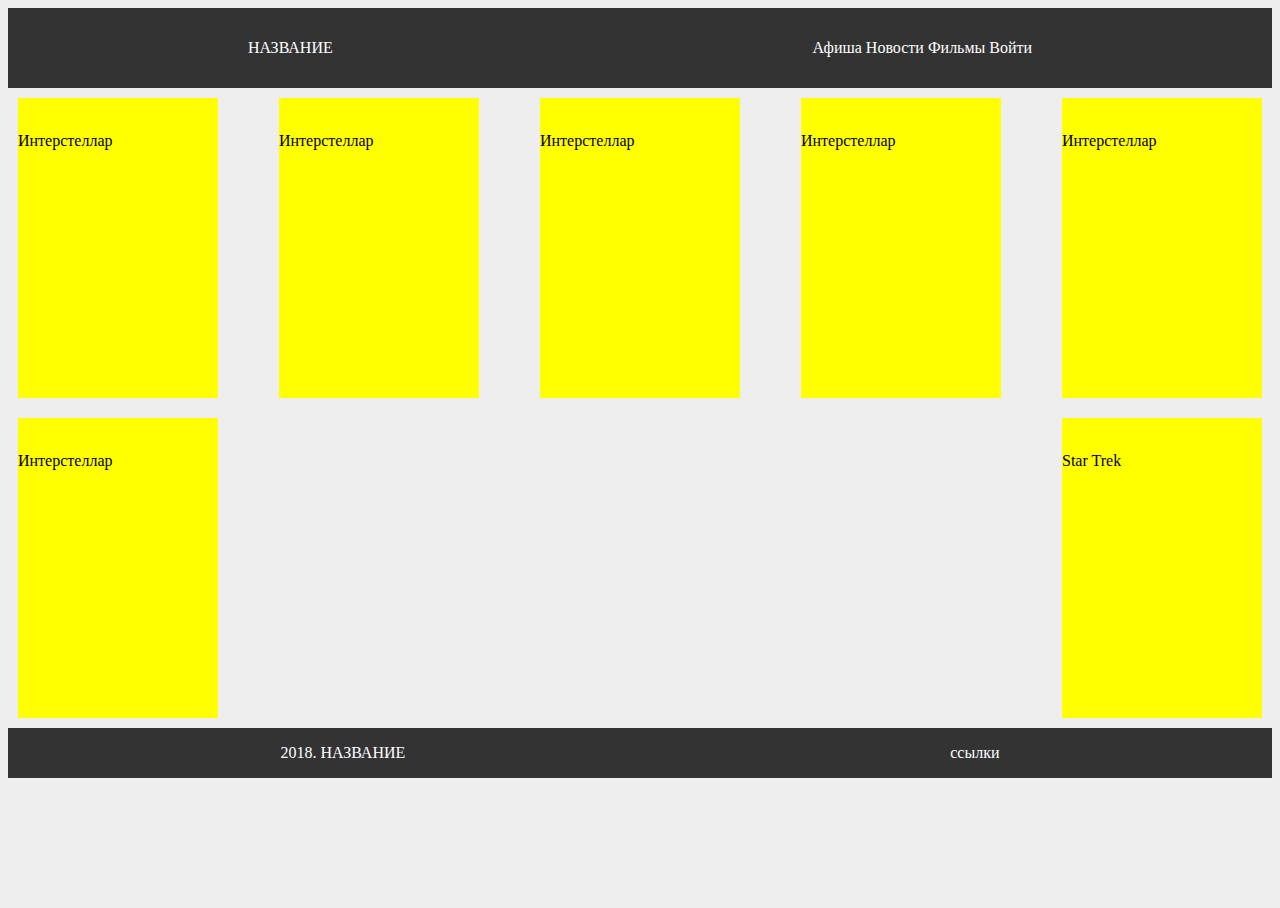
==== index.html @ 2dbe0edf "Create html and css files" ====
<!DOCTYPE html>

<html>
  <head>
    <link href="index.css" rel="stylesheet">
  </head>



  <body>
    <header>
      <div class="header-logo">НАЗВАНИЕ</div>
      <nav>
        <a>Афиша</a>
        <a>Новости</a>
        <a>Фильмы</a>
        <a>Войти</a>
      </nav>

    </header>

    <main>
        <div class="film-data">
          <img src="">
          <p>Интерстеллар</p>
        </div>

        <div class="film-data">
          <img src="">
          <p>Интерстеллар</p>
        </div>
        <div class="film-data">
          <img src="">
          <p>Интерстеллар</p>
        </div>
        <div class="film-data">
          <img src="">
          <p>Интерстеллар</p>
        </div>
        <div class="film-data">
          <img src="">
          <p>Интерстеллар</p>
        </div>
        <div class="film-data">
          <img src="">
          <p>Интерстеллар</p>
        </div>
        <div class="film-data">
          <img src="">
          <p>Star Trek</p>
        </div>




    </main>

    <footer>
      <div class="footer-left">
        <span>2018. НАЗВАНИЕ</spam>
      </div>

      <div class="footer-right">
        ссылки
      </div>
    </footer>
  </body>

</html>
---- index.css ----
html,body {
  min-width: 500px;
  background: #eee;
  height: 100%;
}

header, footer{
  display: flex;
  flex-direction: row;
  align-items: center;
  justify-content: space-around;

  height: 80px;
  background-color: #333;
  color:#fff;
}


main {

  display: flex;
  flex-direction: row;
  justify-content:space-between;
  align-content: space-between;

  flex-wrap: wrap;

  background: #eee;
}

.film-data {
  display: inline-block;
  width: 200px;
  height: 300px;
  background: yellow;
  margin: 10px;
}


footer {
  height: 50px;
  margin-top: 0;
  background: #333;
}
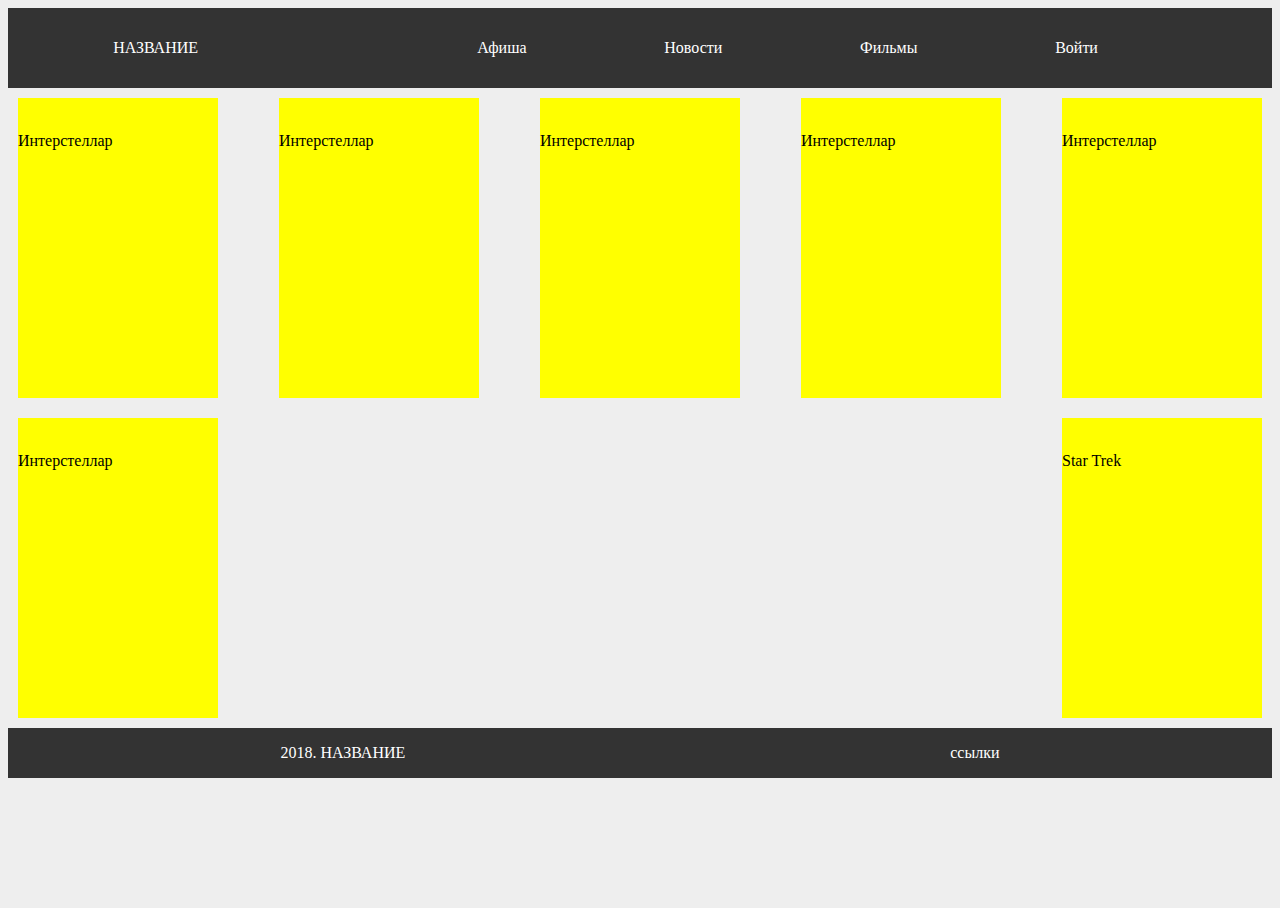
==== commit 3bdd931a: "Changed main and and edit header" ====
--- a/index.html
+++ b/index.html
@@ -10,7 +10,7 @@
   <body>
     <header>
       <div class="header-logo">НАЗВАНИЕ</div>
-      <nav>
+      <nav class="header-nav">
         <a>Афиша</a>
         <a>Новости</a>
         <a>Фильмы</a>
--- a/index.css
+++ b/index.css
@@ -15,13 +15,25 @@
   color:#fff;
 }
 
+.header-logo {
+  float: left;
+}
+.header-nav {
+  display: flex;
+  flex-direction: row;
+  justify-content: space-around;
+  width: 60%;
+}
+
+
+
 
 main {
 
   display: flex;
   flex-direction: row;
   justify-content:space-between;
-  align-content: space-between;
+  align-content:space-between;
 
   flex-wrap: wrap;
 
@@ -29,7 +41,8 @@
 }
 
 .film-data {
-  display: inline-block;
+  display: inline;
+  float: left;
   width: 200px;
   height: 300px;
   background: yellow;
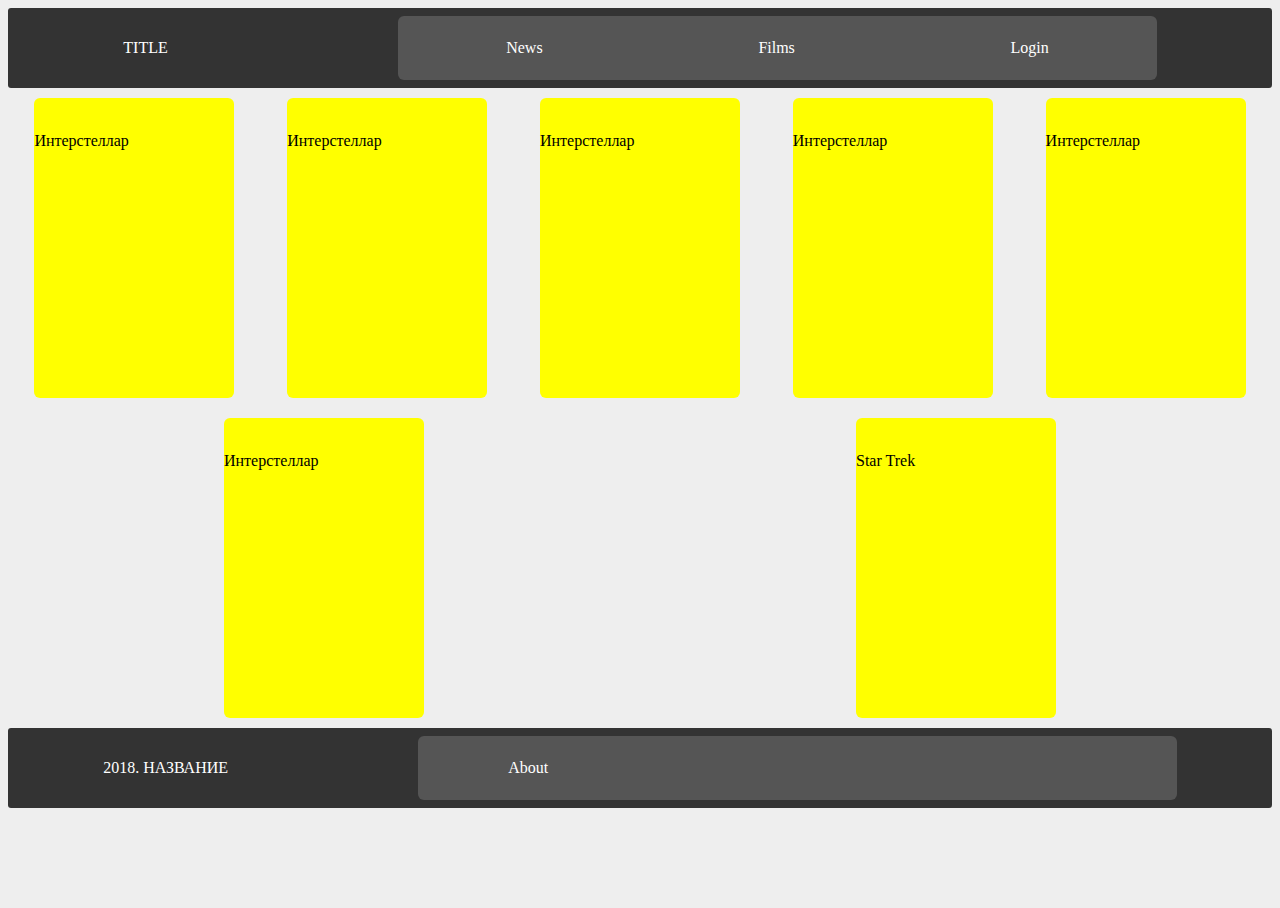
==== commit fa948a6d: "Add border-radius" ====
--- a/index.html
+++ b/index.html
@@ -9,12 +9,12 @@
 
   <body>
     <header>
-      <div class="header-logo">НАЗВАНИЕ</div>
-      <nav class="header-nav">
-        <a>Афиша</a>
-        <a>Новости</a>
-        <a>Фильмы</a>
-        <a>Войти</a>
+      <div class="header-logo">TITLE</div>
+      <nav class="nav">
+
+        <a>News</a>
+        <a>Films</a>
+        <a>Login</a>
       </nav>
 
     </header>
@@ -60,8 +60,11 @@
         <span>2018. НАЗВАНИЕ</spam>
       </div>
 
-      <div class="footer-right">
-        ссылки
+      <nav class="nav">
+        <a>About</a>
+        <a></a>
+        <a></a>
+        <a></a>
       </div>
     </footer>
   </body>
--- a/index.css
+++ b/index.css
@@ -13,16 +13,26 @@
   height: 80px;
   background-color: #333;
   color:#fff;
+
+
+  border-radius: 3px;
 }
 
 .header-logo {
   float: left;
 }
-.header-nav {
+.nav {
   display: flex;
   flex-direction: row;
   justify-content: space-around;
+  align-items: center;
+
+  background-color: #555;
+
+  height: 80%;
   width: 60%;
+
+  border-radius: 6px;
 }
 
 
@@ -32,12 +42,14 @@
 
   display: flex;
   flex-direction: row;
-  justify-content:space-between;
+  justify-content:space-around;
   align-content:space-between;
 
   flex-wrap: wrap;
 
   background: #eee;
+
+
 }
 
 .film-data {
@@ -47,6 +59,10 @@
   height: 300px;
   background: yellow;
   margin: 10px;
+
+
+  border-radius: 6px;
+  }
 }
 
 
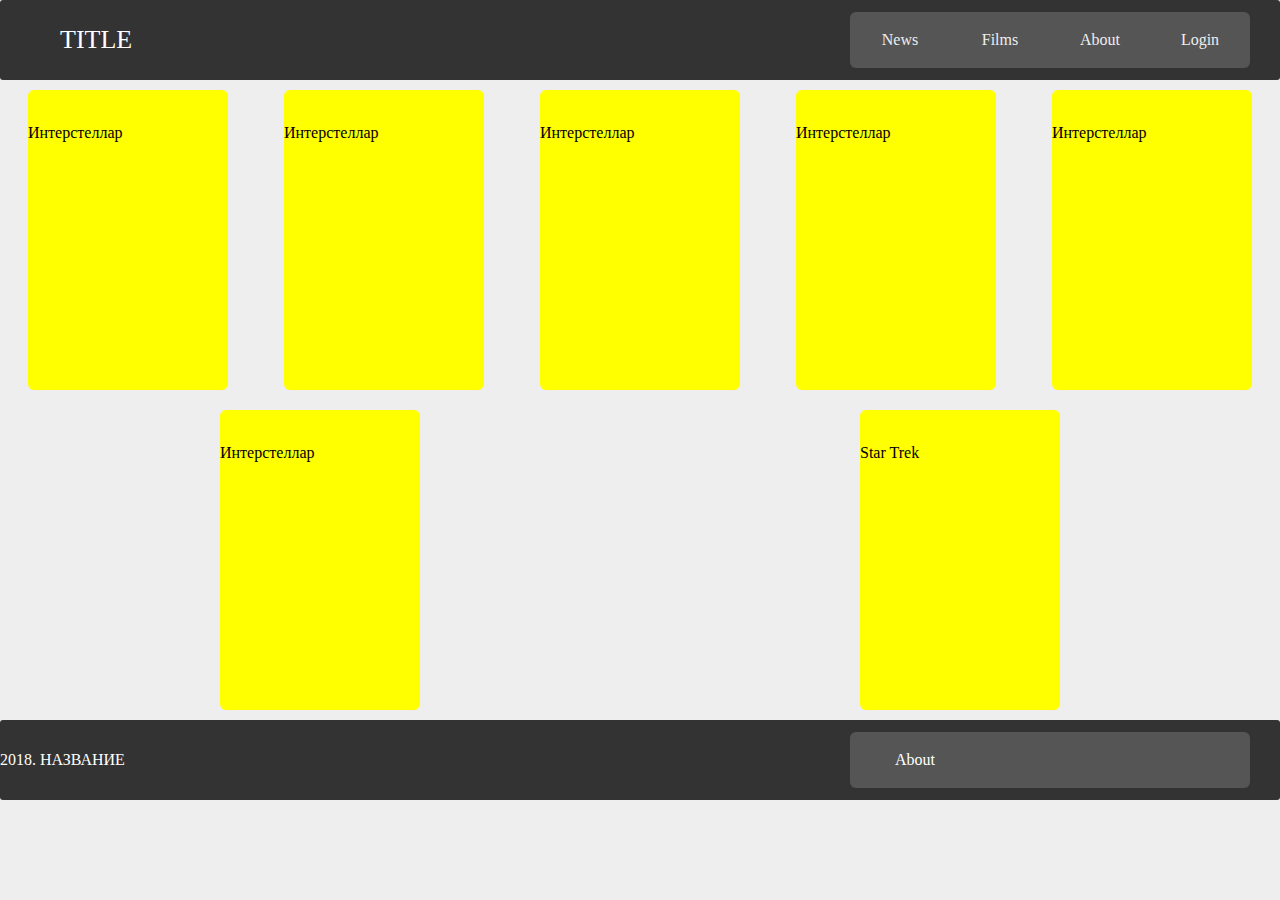
==== commit 3a4b014b: "Header complete" ====
--- a/index.html
+++ b/index.html
@@ -10,13 +10,12 @@
   <body>
     <header>
       <div class="header-logo">TITLE</div>
-      <nav class="nav">
-
-        <a>News</a>
-        <a>Films</a>
-        <a>Login</a>
-      </nav>
-
+        <ul class="nav">
+            <a href="#"><li>News</li></a>
+            <a href="#"><li>Films</li></a>
+            <a href="#"><li>About</li></a>
+            <a href="#"><li>Login</li></a>
+        </ul>
     </header>
 
     <main>
--- a/index.css
+++ b/index.css
@@ -2,13 +2,15 @@
   min-width: 500px;
   background: #eee;
   height: 100%;
+  margin: 0;
+
 }
 
 header, footer{
   display: flex;
   flex-direction: row;
   align-items: center;
-  justify-content: space-around;
+  justify-content: space-between;
 
   height: 80px;
   background-color: #333;
@@ -17,6 +19,32 @@
 
   border-radius: 3px;
 }
+ul {
+  list-style: none;
+  padding: 0;
+}
+a {
+  text-decoration: none;
+}
+.header-logo {
+  font-size: 26px;
+  margin-left: 60px;
+}
+header ul a {
+  display: flex;
+  height: 100%;
+  width: 100%;
+  align-items: center;
+  justify-content: center;
+  color: #eee;
+
+}
+
+header ul a:hover {
+  color: #fff;
+  background-color: #444;
+}
+
 
 .header-logo {
   float: left;
@@ -29,9 +57,13 @@
 
   background-color: #555;
 
-  height: 80%;
+  height: 70%;
   width: 60%;
+  min-width: 400px;
+  max-width: 400px;
 
+  margin-left: 30px;
+  margin-right: 30px;
   border-radius: 6px;
 }
 
@@ -60,7 +92,6 @@
   background: yellow;
   margin: 10px;
 
-
   border-radius: 6px;
   }
 }
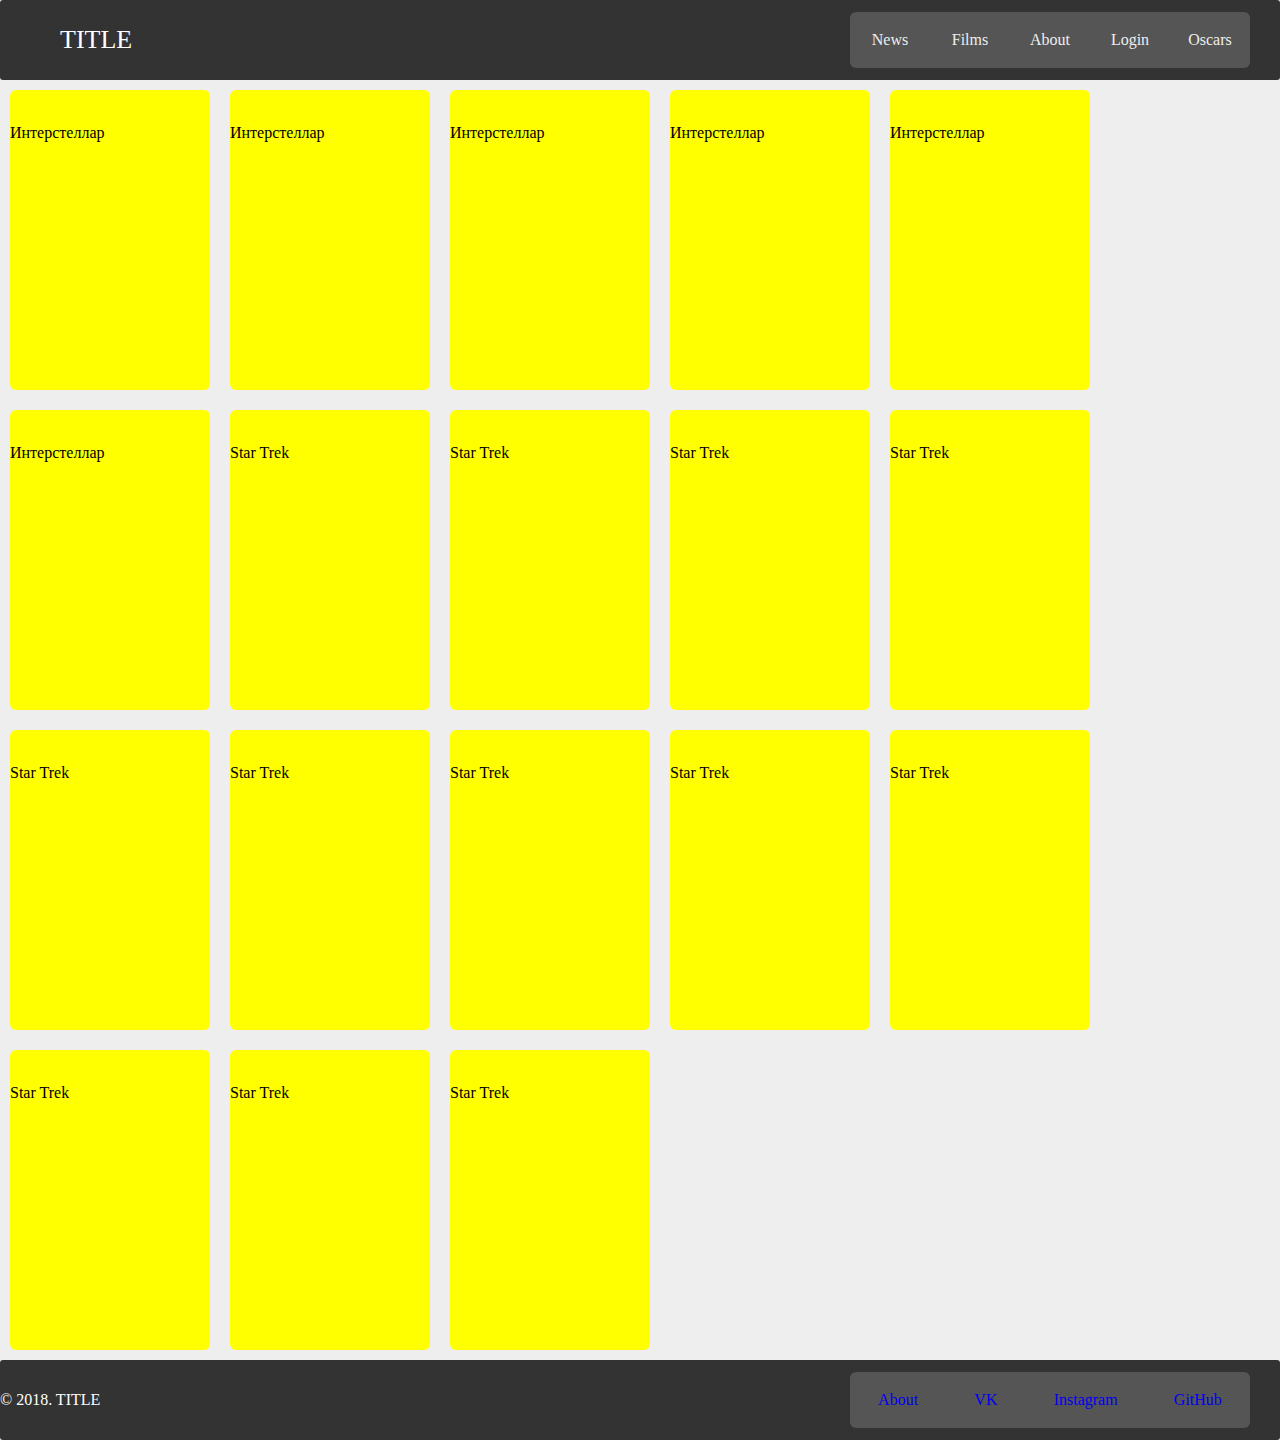
==== commit 3f41fcfc: "Added Oscars Results Page" ====
--- a/index.html
+++ b/index.html
@@ -8,17 +8,20 @@
 
 
   <body>
+
     <header>
-      <div class="header-logo">TITLE</div>
-        <ul class="nav">
-            <a href="#"><li>News</li></a>
-            <a href="#"><li>Films</li></a>
-            <a href="#"><li>About</li></a>
-            <a href="#"><li>Login</li></a>
-        </ul>
+        <div class="header-logo">TITLE</div>
+          <ul class="nav">
+              <a href="#"><li>News</li></a>
+              <a href="#"><li>Films</li></a>
+              <a href="#"><li>About</li></a>
+              <a href="#"><li>Login</li></a>
+              <a href="#"><li>Oscars</li></a>
+          </ul>
     </header>
 
     <main>
+      <div class="films">
         <div class="film-data">
           <img src="">
           <p>Интерстеллар</p>
@@ -48,6 +51,52 @@
           <img src="">
           <p>Star Trek</p>
         </div>
+        <div class="film-data">
+          <img src="">
+          <p>Star Trek</p>
+        </div>
+        <div class="film-data">
+          <img src="">
+          <p>Star Trek</p>
+        </div>
+        <div class="film-data">
+          <img src="">
+          <p>Star Trek</p>
+        </div>
+        <div class="film-data">
+          <img src="">
+          <p>Star Trek</p>
+        </div>
+        <div class="film-data">
+          <img src="">
+          <p>Star Trek</p>
+        </div>
+        <div class="film-data">
+          <img src="">
+          <p>Star Trek</p>
+        </div>
+        <div class="film-data">
+          <img src="">
+          <p>Star Trek</p>
+        </div>
+        <div class="film-data">
+          <img src="">
+          <p>Star Trek</p>
+        </div>
+        <div class="film-data">
+          <img src="">
+          <p>Star Trek</p>
+        </div>
+        <div class="film-data">
+          <img src="">
+          <p>Star Trek</p>
+        </div>
+        <div class="film-data">
+          <img src="">
+          <p>Star Trek</p>
+        </div>
+      </div>
+
 
 
 
@@ -56,15 +105,14 @@
 
     <footer>
       <div class="footer-left">
-        <span>2018. НАЗВАНИЕ</spam>
+        <span>&#169; 2018. TITLE</spam>
       </div>
-
-      <nav class="nav">
-        <a>About</a>
-        <a></a>
-        <a></a>
-        <a></a>
-      </div>
+        <ul class="nav">
+            <a href="#"><li>About</li></a>
+            <a href="#"><li>VK</li></a>
+            <a href="#"><li>Instagram</li></a>
+            <a href="#"><li>GitHub</li></a>
+        </ul>
     </footer>
   </body>
 
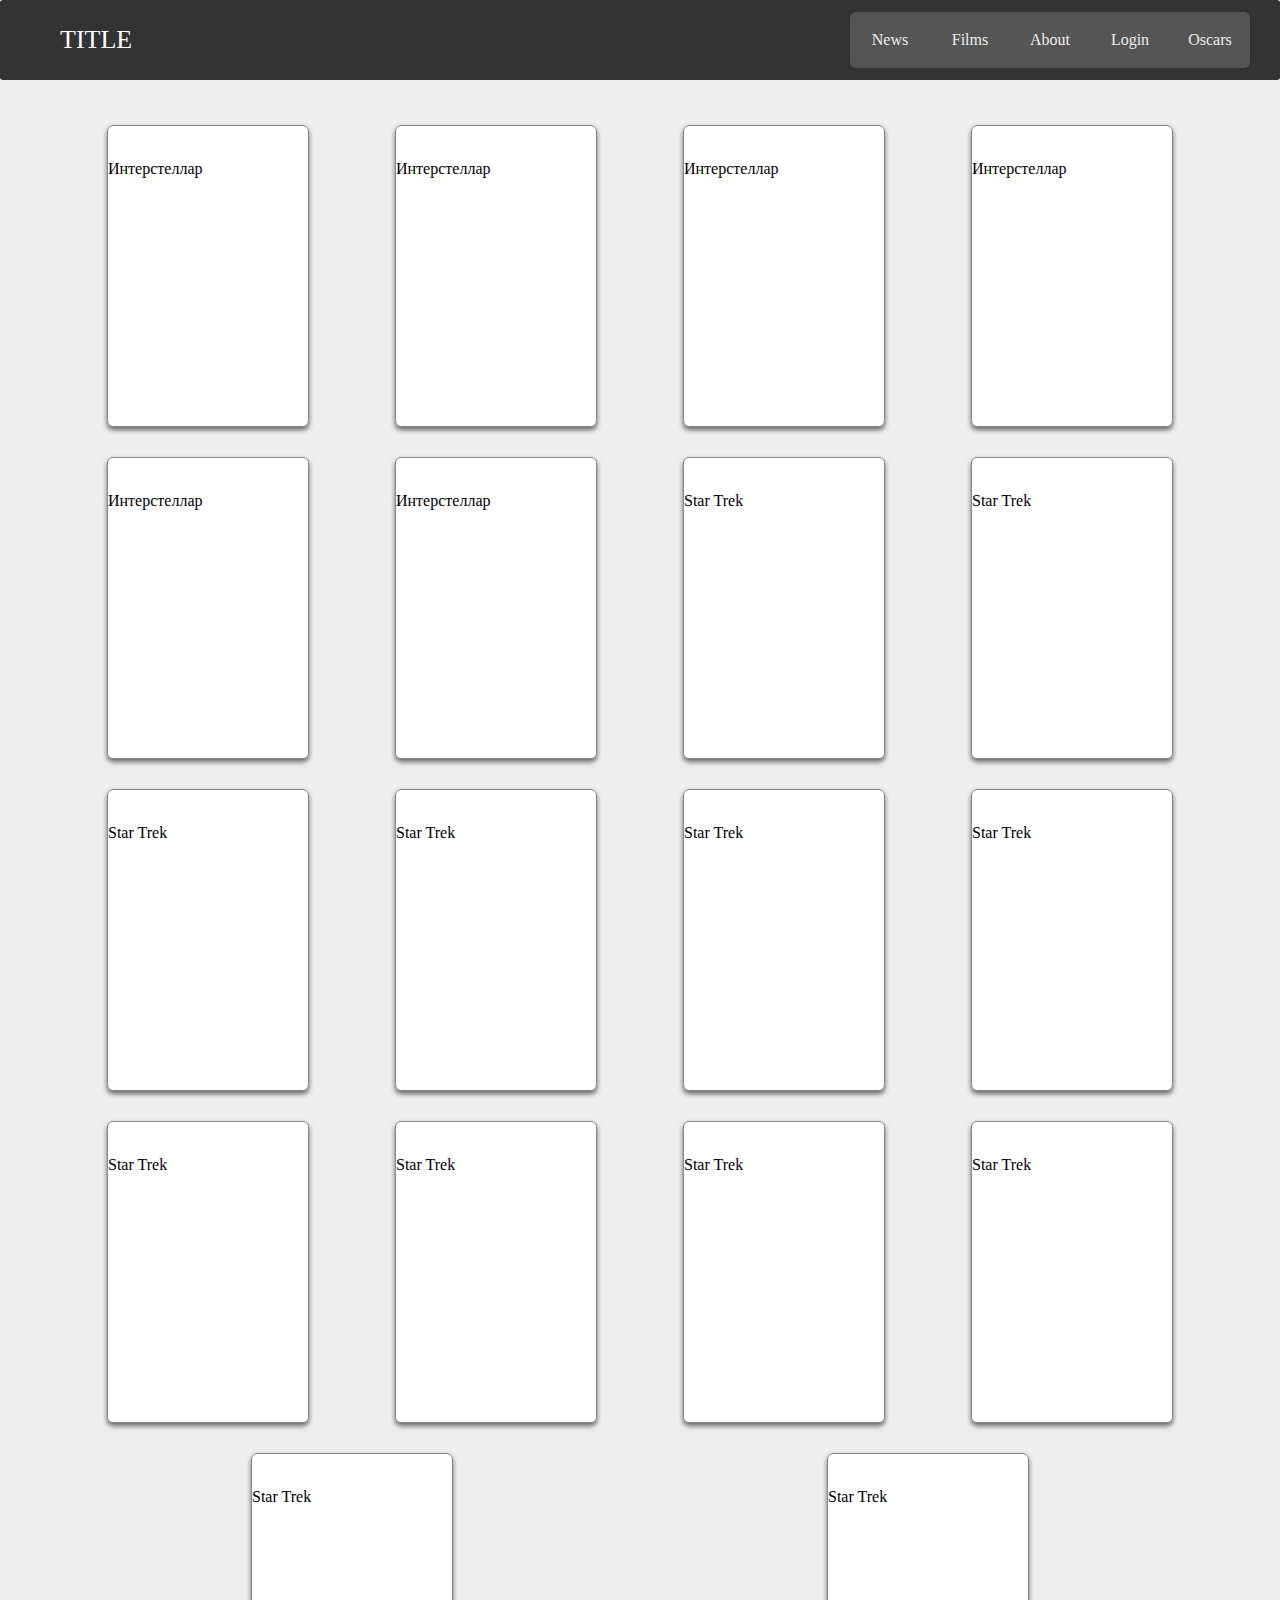
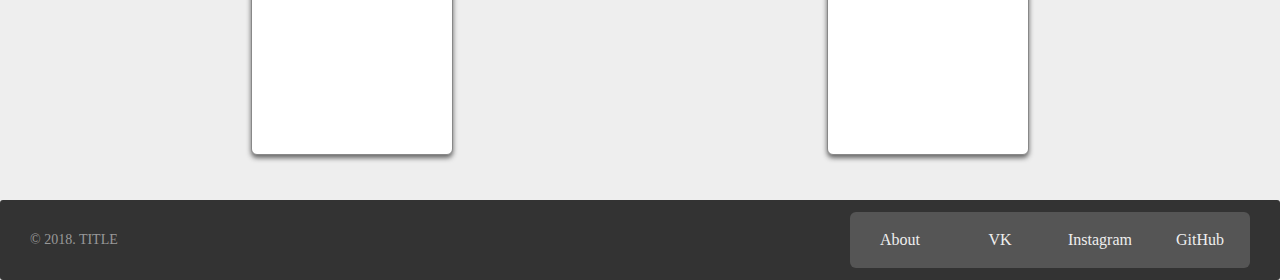
==== commit 19391eba: "Added some pages and styles" ====
--- a/index.html
+++ b/index.html
@@ -2,7 +2,7 @@
 
 <html>
   <head>
-    <link href="index.css" rel="stylesheet">
+    <link href="styles/index.css" rel="stylesheet">
   </head>
 
 
--- a/styles/index.css
+++ b/styles/index.css
@@ -0,0 +1,130 @@
+html,body {
+  min-width: 500px;
+  background: #eee;
+  height: 100%;
+  margin: 0;
+
+}
+
+header, footer{
+  display: flex;
+  flex-direction: row;
+  align-items: center;
+  justify-content: space-between;
+
+  height: 80px;
+  background-color: #333;
+  color:#fff;
+
+
+  border-radius: 3px;
+}
+
+
+ul {
+  list-style: none;
+  padding: 0;
+}
+a {
+  text-decoration: none;
+}
+.header-logo {
+  font-size: 26px;
+  margin-left: 60px;
+}
+ul a {
+  display: flex;
+  height: 100%;
+  width: 100%;
+  align-items: center;
+  justify-content: center;
+  color: #eee;
+
+}
+
+ul a:hover {
+  color: #fff;
+  background-color: #444;
+}
+
+
+.header-logo {
+  float: left;
+}
+.nav {
+  display: flex;
+  flex-direction: row;
+  justify-content: space-around;
+  align-items: center;
+
+  background-color: #555;
+
+  height: 70%;
+  width: 60%;
+  min-width: 400px;
+  max-width: 400px;
+
+  margin-left: 30px;
+  margin-right: 30px;
+  border-radius: 6px;
+}
+
+
+main {
+  display: block;
+  align-items: center;
+}
+h1{
+  text-align: center;
+  font-size: 50px;
+}
+
+.films{
+
+  display: flex;
+  flex-direction: row;
+  justify-content:space-around;
+  align-content:space-between;
+
+  width: 90%;
+  margin-left: auto;
+  margin-right: auto;
+  flex-wrap: wrap;
+  padding: 30px;
+  background: #eee;
+
+
+}
+
+.film-data {
+  display: inline-block;
+  float: left;
+  width: 200px;
+  height: 300px;
+  background: #fff;
+  border: 1px solid #888;
+  box-shadow: 0px 3px 5px #666;
+  margin: 15px;
+  border-radius: 6px;
+  }
+
+  .film-data:hover{
+    transition-duration: 0.3s;
+    box-shadow: 0px 5px 15px #666;
+  }
+
+}
+
+
+footer {
+  flex: 0;
+  height: 50px;
+  margin-top: 0;
+  background: #333;
+}
+
+.footer-left {
+  margin-left: 30px;
+  font-size: 14px;
+  color: #999;
+}
